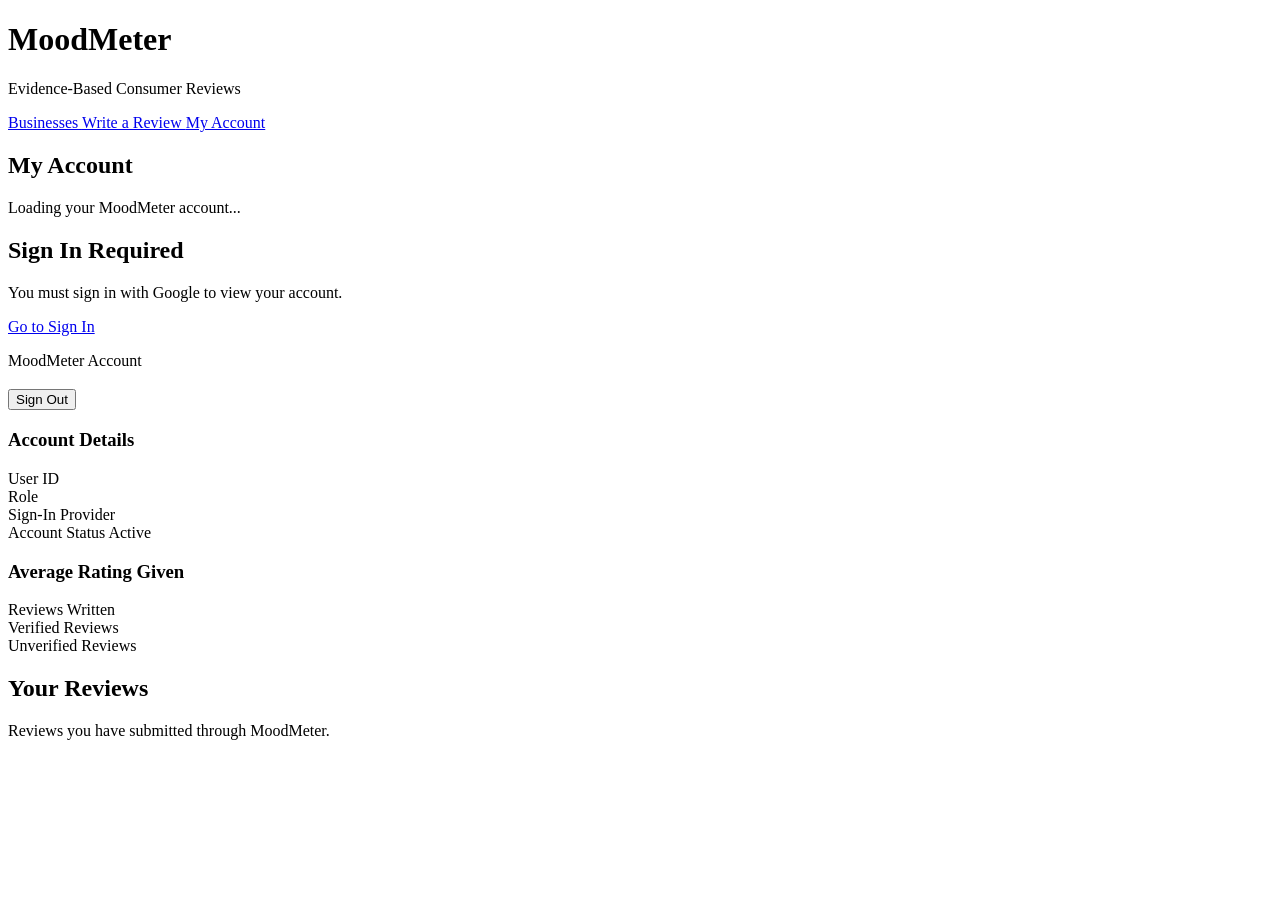
==== app/static/account.html @ da22ee56 "Implemented user page elements and functionality." ====
<!DOCTYPE html>
<html lang="en">

<head>

    <meta charset="UTF-8">

    <meta
        name="viewport"
        content="width=device-width, initial-scale=1.0"
    >

    <title>My Account | MoodMeter</title>

    <link
        rel="stylesheet"
        href="/static/styles.css"
    >

</head>


<body>

    <header class="topbar">

        <div class="topbar-content">

            <div class="brand">

                <h1>
                    MoodMeter
                </h1>

                <p>
                    Evidence-Based Consumer Reviews
                </p>

            </div>


            <nav class="navigation">

                <a
                    href="/businesses-page"
                    class="nav-link"
                >
                    Businesses
                </a>

                <a
                    href="/"
                    class="nav-link"
                >
                    Write a Review
                </a>

                <a
                    href="/account"
                    class="nav-link active"
                >
                    My Account
                </a>

            </nav>

        </div>

    </header>


    <main class="page">

        <section
            id="account-loading"
            class="card"
        >

            <div class="section-heading">

                <h2>
                    My Account
                </h2>

                <p>
                    Loading your MoodMeter account...
                </p>

            </div>

        </section>


        <section
            id="account-error"
            class="card hidden"
        >

            <div class="section-heading">

                <h2>
                    Sign In Required
                </h2>

                <p id="account-error-message">
                    You must sign in with Google to
                    view your account.
                </p>

            </div>


            <a
                href="/"
                class="profile-review-button"
            >
                Go to Sign In
            </a>

        </section>


        <section
            id="account-content"
            class="hidden"
        >

            <section class="card">

                <div class="business-profile-top">

                    <div>

                        <p class="profile-label">
                            MoodMeter Account
                        </p>

                        <h2
                            id="account-name"
                            class="business-profile-name"
                        >
                        </h2>

                        <p
                            id="account-member-since"
                            class="business-profile-address"
                        >
                        </p>

                    </div>


                    <button
                        type="button"
                        id="account-sign-out"
                        class="profile-review-button"
                    >
                        Sign Out
                    </button>

                </div>


                <div class="result-grid">

                    <div class="result-box">

                        <h3>
                            Account Details
                        </h3>


                        <div class="detail-grid">

                            <div>

                                <span class="detail-label">
                                    User ID
                                </span>

                                <span id="account-user-id">
                                </span>

                            </div>


                            <div>

                                <span class="detail-label">
                                    Role
                                </span>

                                <span id="account-role">
                                </span>

                            </div>


                            <div>

                                <span class="detail-label">
                                    Sign-In Provider
                                </span>

                                <span id="account-provider">
                                </span>

                            </div>


                            <div>

                                <span class="detail-label">
                                    Account Status
                                </span>

                                <span class="check-pass">
                                    Active
                                </span>

                            </div>

                        </div>

                    </div>


                    <div class="result-box">

                        <h3>
                            Average Rating Given
                        </h3>

                        <p
                            id="account-average-rating"
                            class="confidence-number"
                        >
                        </p>

                        <div
                            id="account-average-stars"
                            class="large-stars"
                        >
                        </div>

                    </div>

                </div>


                <div class="profile-stat-row">

                    <div class="profile-stat">

                        <span
                            id="account-total-reviews"
                            class="profile-stat-number"
                        >
                        </span>

                        <span class="profile-stat-label">
                            Reviews Written
                        </span>

                    </div>


                    <div class="profile-stat">

                        <span
                            id="account-verified-reviews"
                            class="profile-stat-number"
                        >
                        </span>

                        <span class="profile-stat-label">
                            Verified Reviews
                        </span>

                    </div>


                    <div class="profile-stat">

                        <span
                            id="account-unverified-reviews"
                            class="profile-stat-number"
                        >
                        </span>

                        <span class="profile-stat-label">
                            Unverified Reviews
                        </span>

                    </div>

                </div>

            </section>


            <section class="card reviews-card">

                <div class="reviews-heading">

                    <h2>
                        Your Reviews
                    </h2>

                    <p>
                        Reviews you have submitted
                        through MoodMeter.
                    </p>

                </div>


                <div
                    id="account-reviews-list"
                    class="reviews-list"
                >
                </div>

            </section>

        </section>

    </main>


    <script src="/static/account.js?v=1"></script>

</body>

</html>
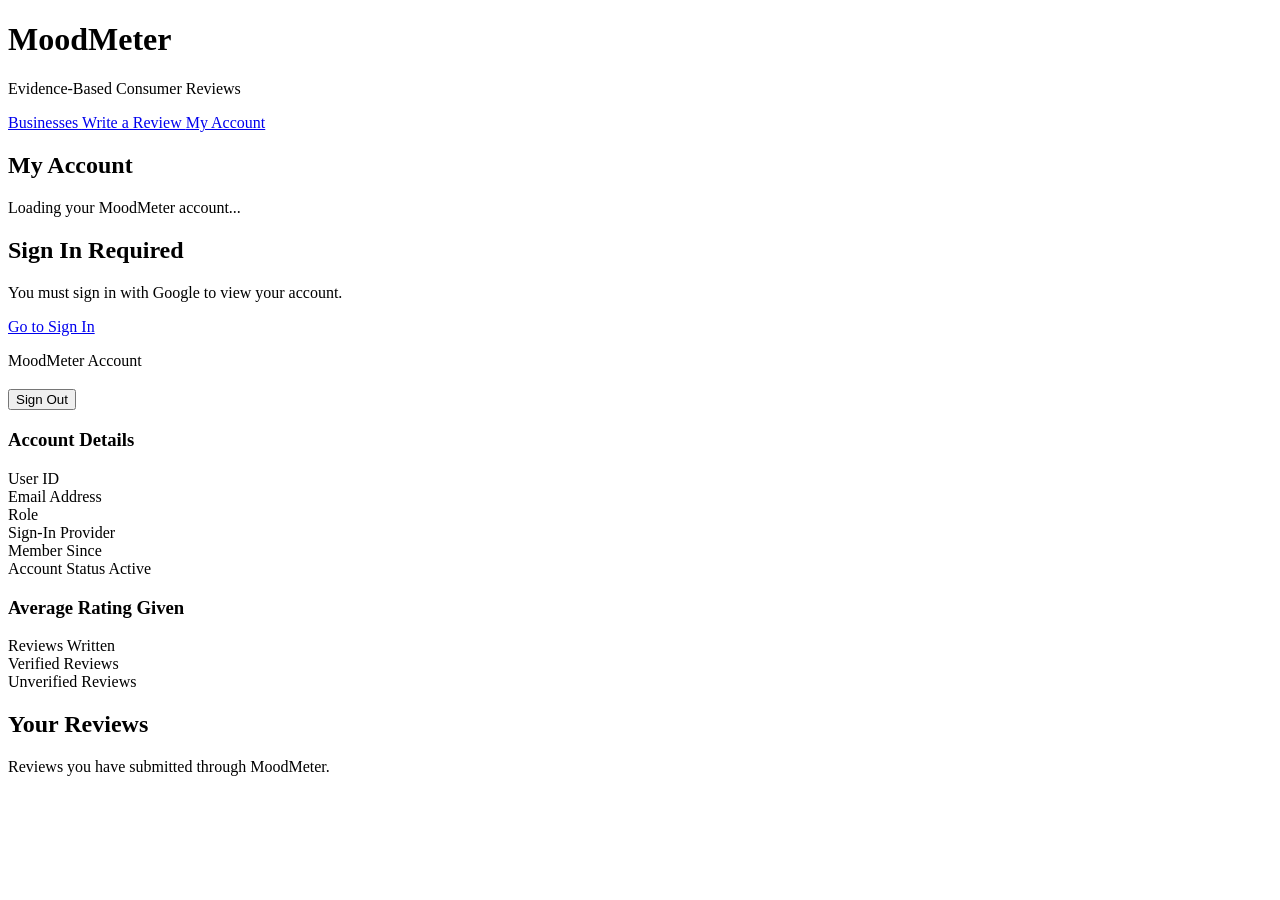
==== commit 9a706b62: "Added Public User Profile functionality, updated UI to reflect these changes, added user-business-re" ====
--- a/app/static/account.html
+++ b/app/static/account.html
@@ -187,6 +187,18 @@
                             <div>
 
                                 <span class="detail-label">
+                                    Email Address
+                                </span>
+
+                                <span id="account-email">
+                                </span>
+
+                            </div>
+
+
+                            <div>
+
+                                <span class="detail-label">
                                     Role
                                 </span>
 
@@ -203,6 +215,18 @@
                                 </span>
 
                                 <span id="account-provider">
+                                </span>
+
+                            </div>
+
+
+                            <div>
+
+                                <span class="detail-label">
+                                    Member Since
+                                </span>
+
+                                <span id="account-created-date">
                                 </span>
 
                             </div>
@@ -328,7 +352,7 @@
     </main>
 
 
-    <script src="/static/account.js?v=1"></script>
+    <script src="/static/account.js?v=2"></script>
 
 </body>
 
